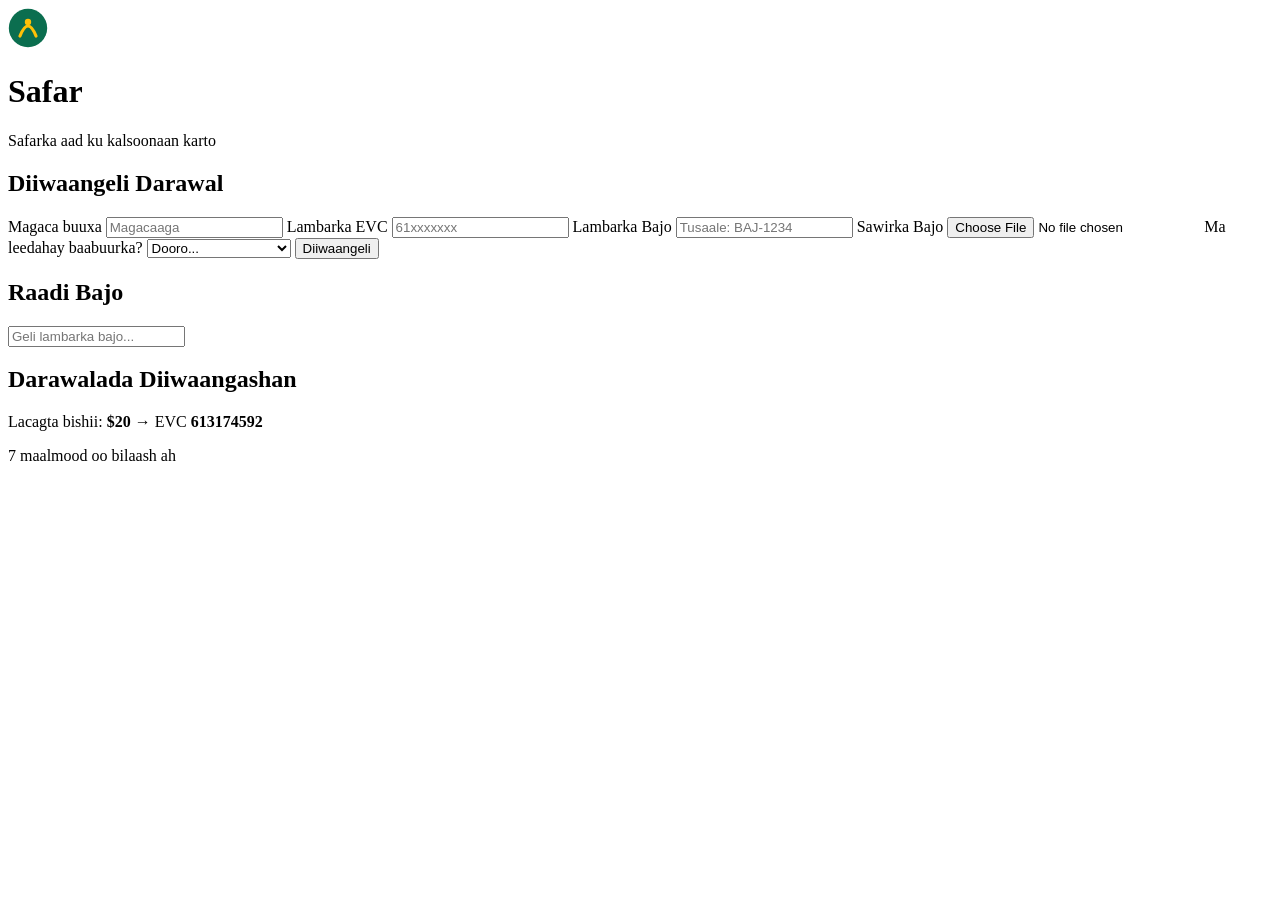
==== index.html @ c3c25cfb "Add initial HTML structure for Safar application" ====
<!DOCTYPE html>
<html lang="so">
<head>
<meta charset="UTF-8">
<meta name="viewport" content="width=device-width, initial-scale=1.0">
<title>Safar — Safarka aad ku kalsoonaan karto</title>
<link rel="stylesheet" href="style.css">
</head>
<body>

<header class="topbar">
  <div class="logo">
    <svg width="40" height="40" viewBox="0 0 100 100">
      <circle cx="50" cy="50" r="48" fill="#0B6E4F"/>
      <path d="M30 70 Q50 20 70 70" stroke="#FFC107" stroke-width="8" fill="none" stroke-linecap="round"/>
      <circle cx="50" cy="35" r="8" fill="#FFC107"/>
    </svg>
    <div>
      <h1>Safar</h1>
      <p class="tagline">Safarka aad ku kalsoonaan karto</p>
    </div>
  </div>
</header>

<main>
  <section class="card">
    <h2>Diiwaangeli Darawal</h2>
    <form id="regForm">
      <label>Magaca buuxa</label>
      <input type="text" id="name" required placeholder="Magacaaga">

      <label>Lambarka EVC</label>
      <input type="tel" id="evc" required placeholder="61xxxxxxx">

      <label>Lambarka Bajo</label>
      <input type="text" id="bajo" required placeholder="Tusaale: BAJ-1234">

      <label>Sawirka Bajo</label>
      <input type="file" id="photo" accept="image/*">

      <label>Ma leedahay baabuurka?</label>
      <select id="owns" required>
        <option value="">Dooro...</option>
        <option value="haa">Haa, waa anigaa leh</option>
        <option value="maya">Maya, waa qof kale</option>
      </select>

      <div id="ownerFields" style="display:none">
        <label>Magaca milkiilaha</label>
        <input type="text" id="ownerName" placeholder="Magaca milkiilaha">
        <label>EVC milkiilaha</label>
        <input type="tel" id="ownerEvc" placeholder="61xxxxxxx">
      </div>

      <button type="submit" class="btn">Diiwaangeli</button>
    </form>
  </section>

  <section class="card">
    <h2>Raadi Bajo</h2>
    <input type="text" id="search" placeholder="Geli lambarka bajo..." class="search">
    <div id="results"></div>
  </section>

  <section class="card">
    <h2>Darawalada Diiwaangashan</h2>
    <div id="driverList"></div>
  </section>
</main>

<footer>
  <p>Lacagta bishii: <strong>$20</strong> → EVC <strong>613174592</strong></p>
  <p>7 maalmood oo bilaash ah</p>
</footer>

<script src="app.js"></script>
</body>
</html>
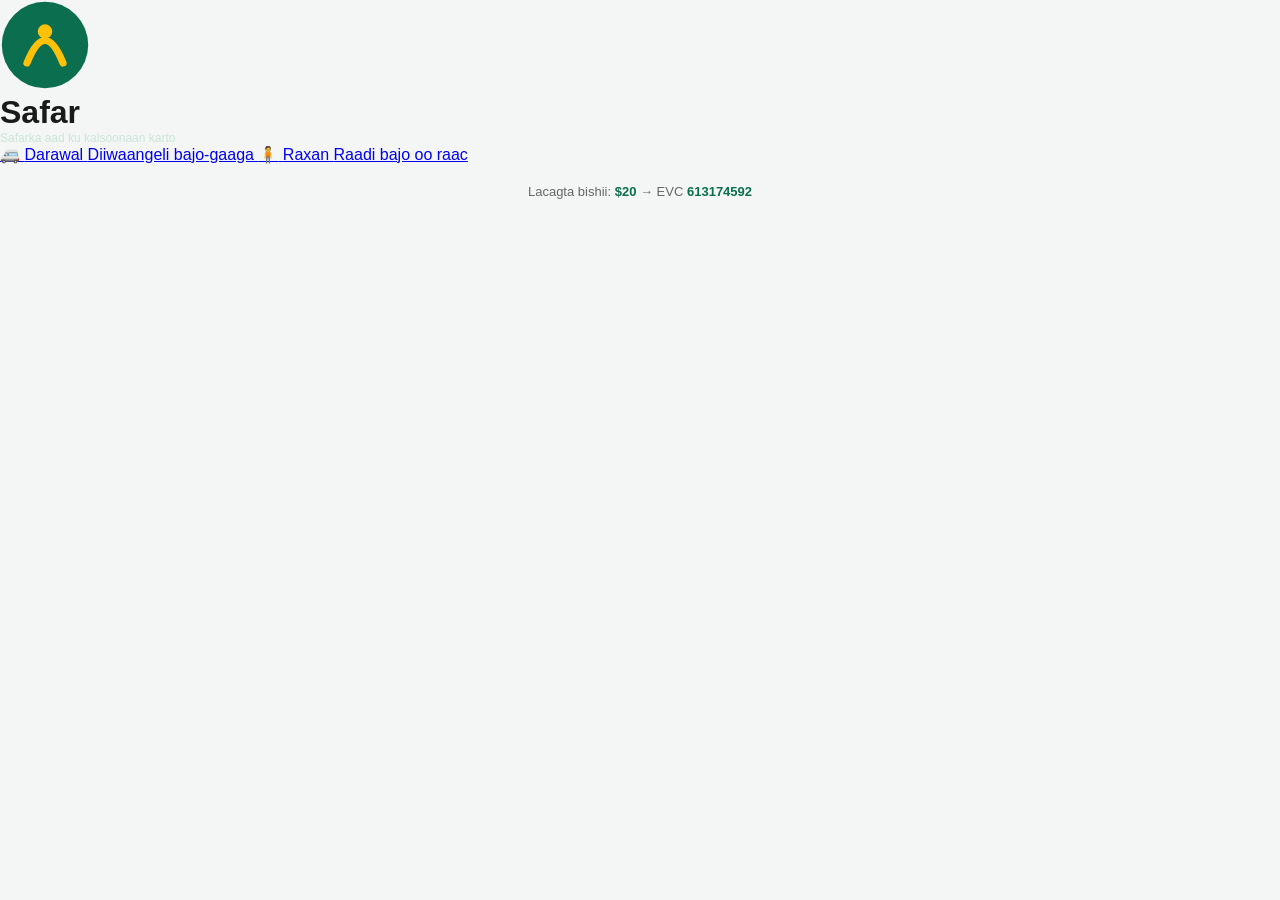
==== commit e544a074: "Refactor index.html layout and structure Update" ====
--- a/index.html
+++ b/index.html
@@ -6,73 +6,35 @@
 <title>Safar — Safarka aad ku kalsoonaan karto</title>
 <link rel="stylesheet" href="style.css">
 </head>
-<body>
+<body class="landing">
 
-<header class="topbar">
-  <div class="logo">
-    <svg width="40" height="40" viewBox="0 0 100 100">
-      <circle cx="50" cy="50" r="48" fill="#0B6E4F"/>
-      <path d="M30 70 Q50 20 70 70" stroke="#FFC107" stroke-width="8" fill="none" stroke-linecap="round"/>
-      <circle cx="50" cy="35" r="8" fill="#FFC107"/>
-    </svg>
-    <div>
-      <h1>Safar</h1>
-      <p class="tagline">Safarka aad ku kalsoonaan karto</p>
-    </div>
-  </div>
-</header>
+<div class="hero">
+  <svg width="90" height="90" viewBox="0 0 100 100">
+    <circle cx="50" cy="50" r="48" fill="#0B6E4F"/>
+    <path d="M30 70 Q50 20 70 70" stroke="#FFC107" stroke-width="8" fill="none" stroke-linecap="round"/>
+    <circle cx="50" cy="35" r="8" fill="#FFC107"/>
+  </svg>
+  <h1>Safar</h1>
+  <p class="tagline">Safarka aad ku kalsoonaan karto</p>
+</div>
 
-<main>
-  <section class="card">
-    <h2>Diiwaangeli Darawal</h2>
-    <form id="regForm">
-      <label>Magaca buuxa</label>
-      <input type="text" id="name" required placeholder="Magacaaga">
+<div class="choice">
+  <a href="driver.html" class="choice-btn">
+    <span class="icon">🚐</span>
+    <span class="label">Darawal</span>
+    <span class="sub">Diiwaangeli bajo-gaaga</span>
+  </a>
 
-      <label>Lambarka EVC</label>
-      <input type="tel" id="evc" required placeholder="61xxxxxxx">
-
-      <label>Lambarka Bajo</label>
-      <input type="text" id="bajo" required placeholder="Tusaale: BAJ-1234">
-
-      <label>Sawirka Bajo</label>
-      <input type="file" id="photo" accept="image/*">
-
-      <label>Ma leedahay baabuurka?</label>
-      <select id="owns" required>
-        <option value="">Dooro...</option>
-        <option value="haa">Haa, waa anigaa leh</option>
-        <option value="maya">Maya, waa qof kale</option>
-      </select>
-
-      <div id="ownerFields" style="display:none">
-        <label>Magaca milkiilaha</label>
-        <input type="text" id="ownerName" placeholder="Magaca milkiilaha">
-        <label>EVC milkiilaha</label>
-        <input type="tel" id="ownerEvc" placeholder="61xxxxxxx">
-      </div>
-
-      <button type="submit" class="btn">Diiwaangeli</button>
-    </form>
-  </section>
-
-  <section class="card">
-    <h2>Raadi Bajo</h2>
-    <input type="text" id="search" placeholder="Geli lambarka bajo..." class="search">
-    <div id="results"></div>
-  </section>
-
-  <section class="card">
-    <h2>Darawalada Diiwaangashan</h2>
-    <div id="driverList"></div>
-  </section>
-</main>
+  <a href="rider.html" class="choice-btn">
+    <span class="icon">🧍</span>
+    <span class="label">Raxan</span>
+    <span class="sub">Raadi bajo oo raac</span>
+  </a>
+</div>
 
 <footer>
   <p>Lacagta bishii: <strong>$20</strong> → EVC <strong>613174592</strong></p>
-  <p>7 maalmood oo bilaash ah</p>
 </footer>
 
-<script src="app.js"></script>
 </body>
 </html>
--- a/style.css
+++ b/style.css
@@ -0,0 +1,30 @@
+* { margin:0; padding:0; box-sizing:border-box; font-family: -apple-system, "Segoe UI", Roboto, sans-serif; }
+
+body { background:#f4f6f5; color:#1a1a1a; }
+
+.topbar { background:#0B6E4F; padding:16px; }
+.logo { display:flex; align-items:center; gap:12px; }
+.logo h1 { color:#fff; font-size:24px; }
+.tagline { color:#c9e5d8; font-size:12px; }
+
+main { padding:16px; max-width:600px; margin:auto; }
+
+.card { background:#fff; border-radius:14px; padding:18px; margin-bottom:16px; box-shadow:0 2px 8px rgba(0,0,0,0.06); }
+.card h2 { color:#0B6E4F; font-size:18px; margin-bottom:14px; }
+
+label { display:block; font-size:14px; margin:10px 0 4px; font-weight:600; }
+input, select { width:100%; padding:12px; border:1px solid #ddd; border-radius:10px; font-size:16px; }
+
+.btn { width:100%; background:#0B6E4F; color:#fff; border:none; padding:14px; border-radius:10px; font-size:16px; font-weight:700; margin-top:16px; }
+
+.search { margin-bottom:12px; }
+
+.driver { border-bottom:1px solid #eee; padding:10px 0; display:flex; gap:12px; align-items:center; }
+.driver img { width:50px; height:50px; border-radius:10px; object-fit:cover; }
+.driver .info { flex:1; }
+.driver .name { font-weight:700; }
+.driver .meta { font-size:13px; color:#666; }
+.badge { font-size:11px; padding:3px 8px; border-radius:20px; background:#e8f5ef; color:#0B6E4F; font-weight:700; }
+
+footer { text-align:center; padding:20px; color:#666; font-size:13px; }
+footer strong { color:#0B6E4F; }
